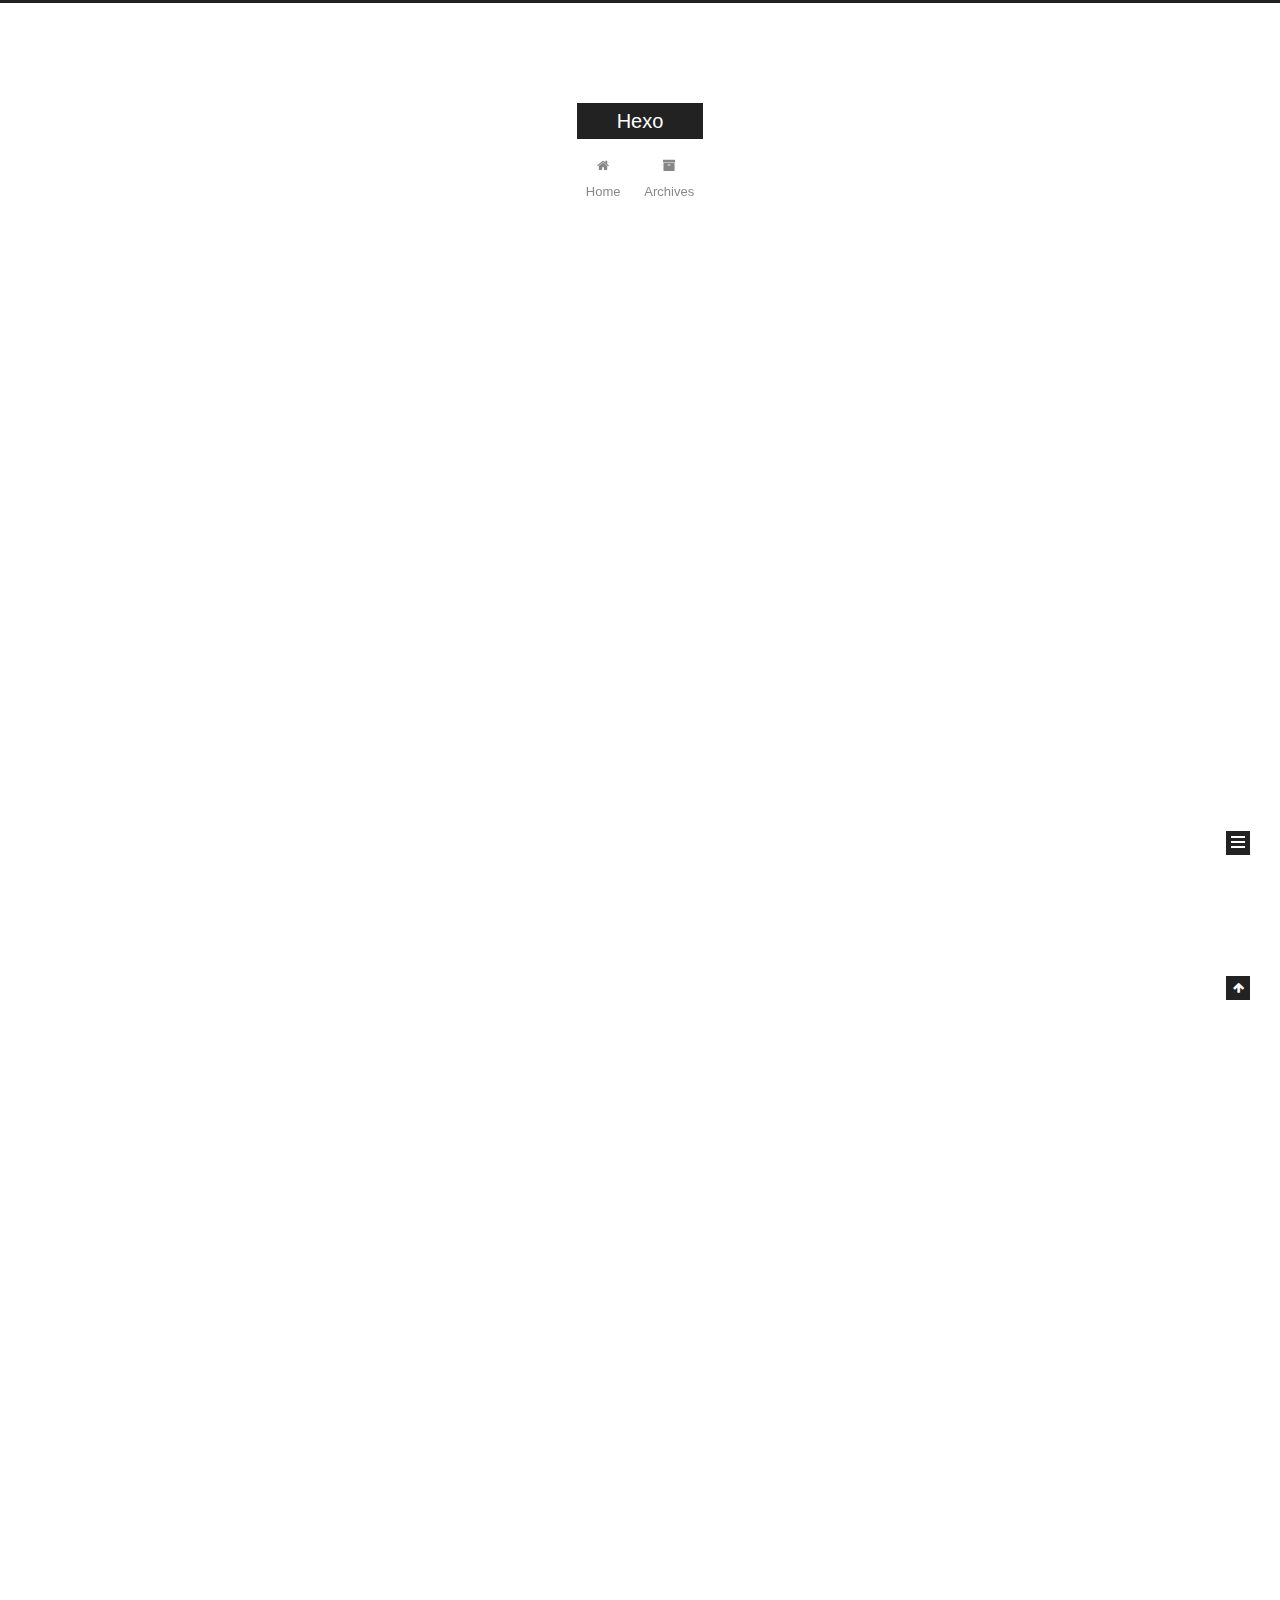
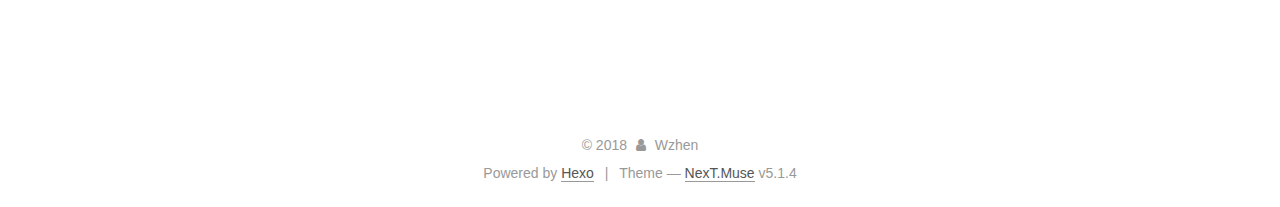
==== index.html @ 4dbbf67f "Site updated: 2018-12-23 19:27:38" ====
<!DOCTYPE html>



  


<html class="theme-next muse use-motion" lang="">
<head><meta name="generator" content="Hexo 3.8.0">
  <meta charset="UTF-8">
<meta http-equiv="X-UA-Compatible" content="IE=edge">
<meta name="viewport" content="width=device-width, initial-scale=1, maximum-scale=1">
<meta name="theme-color" content="#222">









<meta http-equiv="Cache-Control" content="no-transform">
<meta http-equiv="Cache-Control" content="no-siteapp">
















  
  
  <link href="/lib/fancybox/source/jquery.fancybox.css?v=2.1.5" rel="stylesheet" type="text/css">







<link href="/lib/font-awesome/css/font-awesome.min.css?v=4.6.2" rel="stylesheet" type="text/css">

<link href="/css/main.css?v=5.1.4" rel="stylesheet" type="text/css">


  <link rel="apple-touch-icon" sizes="180x180" href="/images/apple-touch-icon-next.png?v=5.1.4">


  <link rel="icon" type="image/png" sizes="32x32" href="/images/favicon-32x32-next.png?v=5.1.4">


  <link rel="icon" type="image/png" sizes="16x16" href="/images/favicon-16x16-next.png?v=5.1.4">


  <link rel="mask-icon" href="/images/logo.svg?v=5.1.4" color="#222">





  <meta name="keywords" content="Hexo, NexT">










<meta property="og:type" content="website">
<meta property="og:title" content="Hexo">
<meta property="og:url" content="http://yoursite.com/index.html">
<meta property="og:site_name" content="Hexo">
<meta property="og:locale" content="default">
<meta name="twitter:card" content="summary">
<meta name="twitter:title" content="Hexo">



<script type="text/javascript" id="hexo.configurations">
  var NexT = window.NexT || {};
  var CONFIG = {
    root: '/',
    scheme: 'Muse',
    version: '5.1.4',
    sidebar: {"position":"left","display":"post","offset":12,"b2t":false,"scrollpercent":false,"onmobile":false},
    fancybox: true,
    tabs: true,
    motion: {"enable":true,"async":false,"transition":{"post_block":"fadeIn","post_header":"slideDownIn","post_body":"slideDownIn","coll_header":"slideLeftIn","sidebar":"slideUpIn"}},
    duoshuo: {
      userId: '0',
      author: 'Author'
    },
    algolia: {
      applicationID: '',
      apiKey: '',
      indexName: '',
      hits: {"per_page":10},
      labels: {"input_placeholder":"Search for Posts","hits_empty":"We didn't find any results for the search: ${query}","hits_stats":"${hits} results found in ${time} ms"}
    }
  };
</script>



  <link rel="canonical" href="http://yoursite.com/">





  <title>Hexo</title>
  








</head>

<body itemscope="" itemtype="http://schema.org/WebPage" lang="default">

  
  
    
  

  <div class="container sidebar-position-left 
  page-home">
    <div class="headband"></div>

    <header id="header" class="header" itemscope="" itemtype="http://schema.org/WPHeader">
      <div class="header-inner"><div class="site-brand-wrapper">
  <div class="site-meta ">
    

    <div class="custom-logo-site-title">
      <a href="/" class="brand" rel="start">
        <span class="logo-line-before"><i></i></span>
        <span class="site-title">Hexo</span>
        <span class="logo-line-after"><i></i></span>
      </a>
    </div>
      
        <p class="site-subtitle"></p>
      
  </div>

  <div class="site-nav-toggle">
    <button>
      <span class="btn-bar"></span>
      <span class="btn-bar"></span>
      <span class="btn-bar"></span>
    </button>
  </div>
</div>

<nav class="site-nav">
  

  
    <ul id="menu" class="menu">
      
        
        <li class="menu-item menu-item-home">
          <a href="/" rel="section">
            
              <i class="menu-item-icon fa fa-fw fa-home"></i> <br>
            
            Home
          </a>
        </li>
      
        
        <li class="menu-item menu-item-archives">
          <a href="/archives/" rel="section">
            
              <i class="menu-item-icon fa fa-fw fa-archive"></i> <br>
            
            Archives
          </a>
        </li>
      

      
    </ul>
  

  
</nav>



 </div>
    </header>

    <main id="main" class="main">
      <div class="main-inner">
        <div class="content-wrap">
          <div id="content" class="content">
            
  <section id="posts" class="posts-expand">
    
      

  

  
  
  

  <article class="post post-type-normal" itemscope="" itemtype="http://schema.org/Article">
  
  
  
  <div class="post-block">
    <link itemprop="mainEntityOfPage" href="http://yoursite.com/2018/12/23/zhen/">

    <span hidden itemprop="author" itemscope="" itemtype="http://schema.org/Person">
      <meta itemprop="name" content="Wzhen">
      <meta itemprop="description" content="">
      <meta itemprop="image" content="/images/avatar.gif">
    </span>

    <span hidden itemprop="publisher" itemscope="" itemtype="http://schema.org/Organization">
      <meta itemprop="name" content="Hexo">
    </span>

    
      <header class="post-header">

        
        
          <h1 class="post-title" itemprop="name headline">
                
                <a class="post-title-link" href="/2018/12/23/zhen/" itemprop="url">zhen</a></h1>
        

        <div class="post-meta">
          <span class="post-time">
            
              <span class="post-meta-item-icon">
                <i class="fa fa-calendar-o"></i>
              </span>
              
                <span class="post-meta-item-text">Posted on</span>
              
              <time title="Post created" itemprop="dateCreated datePublished" datetime="2018-12-23T17:14:59+08:00">
                2018-12-23
              </time>
            

            

            
          </span>

          

          
            
          

          
          

          

          

          

        </div>
      </header>
    

    
    
    
    <div class="post-body" itemprop="articleBody">

      
      

      
        
          
            
          
        
      
    </div>
    
    
    

    

    

    

    <footer class="post-footer">
      

      

      

      
      
        <div class="post-eof"></div>
      
    </footer>
  </div>
  
  
  
  </article>


    
      

  

  
  
  

  <article class="post post-type-normal" itemscope="" itemtype="http://schema.org/Article">
  
  
  
  <div class="post-block">
    <link itemprop="mainEntityOfPage" href="http://yoursite.com/2018/12/23/wang/">

    <span hidden itemprop="author" itemscope="" itemtype="http://schema.org/Person">
      <meta itemprop="name" content="Wzhen">
      <meta itemprop="description" content="">
      <meta itemprop="image" content="/images/avatar.gif">
    </span>

    <span hidden itemprop="publisher" itemscope="" itemtype="http://schema.org/Organization">
      <meta itemprop="name" content="Hexo">
    </span>

    
      <header class="post-header">

        
        
          <h1 class="post-title" itemprop="name headline">
                
                <a class="post-title-link" href="/2018/12/23/wang/" itemprop="url">wang</a></h1>
        

        <div class="post-meta">
          <span class="post-time">
            
              <span class="post-meta-item-icon">
                <i class="fa fa-calendar-o"></i>
              </span>
              
                <span class="post-meta-item-text">Posted on</span>
              
              <time title="Post created" itemprop="dateCreated datePublished" datetime="2018-12-23T16:39:51+08:00">
                2018-12-23
              </time>
            

            

            
          </span>

          

          
            
          

          
          

          

          

          

        </div>
      </header>
    

    
    
    
    <div class="post-body" itemprop="articleBody">

      
      

      
        
          
            
          
        
      
    </div>
    
    
    

    

    

    

    <footer class="post-footer">
      

      

      

      
      
        <div class="post-eof"></div>
      
    </footer>
  </div>
  
  
  
  </article>


    
      

  

  
  
  

  <article class="post post-type-normal" itemscope="" itemtype="http://schema.org/Article">
  
  
  
  <div class="post-block">
    <link itemprop="mainEntityOfPage" href="http://yoursite.com/2018/12/23/hello-world/">

    <span hidden itemprop="author" itemscope="" itemtype="http://schema.org/Person">
      <meta itemprop="name" content="Wzhen">
      <meta itemprop="description" content="">
      <meta itemprop="image" content="/images/avatar.gif">
    </span>

    <span hidden itemprop="publisher" itemscope="" itemtype="http://schema.org/Organization">
      <meta itemprop="name" content="Hexo">
    </span>

    
      <header class="post-header">

        
        
          <h1 class="post-title" itemprop="name headline">
                
                <a class="post-title-link" href="/2018/12/23/hello-world/" itemprop="url">Hello World</a></h1>
        

        <div class="post-meta">
          <span class="post-time">
            
              <span class="post-meta-item-icon">
                <i class="fa fa-calendar-o"></i>
              </span>
              
                <span class="post-meta-item-text">Posted on</span>
              
              <time title="Post created" itemprop="dateCreated datePublished" datetime="2018-12-23T16:06:41+08:00">
                2018-12-23
              </time>
            

            

            
          </span>

          

          
            
          

          
          

          

          

          

        </div>
      </header>
    

    
    
    
    <div class="post-body" itemprop="articleBody">

      
      

      
        
          
            <p>Welcome to <a href="https://hexo.io/" target="_blank" rel="noopener">Hexo</a>! This is your very first post. Check <a href="https://hexo.io/docs/" target="_blank" rel="noopener">documentation</a> for more info. If you get any problems when using Hexo, you can find the answer in <a href="https://hexo.io/docs/troubleshooting.html" target="_blank" rel="noopener">troubleshooting</a> or you can ask me on <a href="https://github.com/hexojs/hexo/issues" target="_blank" rel="noopener">GitHub</a>.</p>
<h2 id="Quick-Start"><a href="#Quick-Start" class="headerlink" title="Quick Start"></a>Quick Start</h2><h3 id="Create-a-new-post"><a href="#Create-a-new-post" class="headerlink" title="Create a new post"></a>Create a new post</h3><figure class="highlight bash"><table><tr><td class="gutter"><pre><span class="line">1</span><br></pre></td><td class="code"><pre><span class="line">$ hexo new <span class="string">"My New Post"</span></span><br></pre></td></tr></table></figure>
<p>More info: <a href="https://hexo.io/docs/writing.html" target="_blank" rel="noopener">Writing</a></p>
<h3 id="Run-server"><a href="#Run-server" class="headerlink" title="Run server"></a>Run server</h3><figure class="highlight bash"><table><tr><td class="gutter"><pre><span class="line">1</span><br></pre></td><td class="code"><pre><span class="line">$ hexo server</span><br></pre></td></tr></table></figure>
<p>More info: <a href="https://hexo.io/docs/server.html" target="_blank" rel="noopener">Server</a></p>
<h3 id="Generate-static-files"><a href="#Generate-static-files" class="headerlink" title="Generate static files"></a>Generate static files</h3><figure class="highlight bash"><table><tr><td class="gutter"><pre><span class="line">1</span><br></pre></td><td class="code"><pre><span class="line">$ hexo generate</span><br></pre></td></tr></table></figure>
<p>More info: <a href="https://hexo.io/docs/generating.html" target="_blank" rel="noopener">Generating</a></p>
<h3 id="Deploy-to-remote-sites"><a href="#Deploy-to-remote-sites" class="headerlink" title="Deploy to remote sites"></a>Deploy to remote sites</h3><figure class="highlight bash"><table><tr><td class="gutter"><pre><span class="line">1</span><br></pre></td><td class="code"><pre><span class="line">$ hexo deploy</span><br></pre></td></tr></table></figure>
<p>More info: <a href="https://hexo.io/docs/deployment.html" target="_blank" rel="noopener">Deployment</a></p>

          
        
      
    </div>
    
    
    

    

    

    

    <footer class="post-footer">
      

      

      

      
      
        <div class="post-eof"></div>
      
    </footer>
  </div>
  
  
  
  </article>


    
  </section>

  


          </div>
          


          

        </div>
        
          
  
  <div class="sidebar-toggle">
    <div class="sidebar-toggle-line-wrap">
      <span class="sidebar-toggle-line sidebar-toggle-line-first"></span>
      <span class="sidebar-toggle-line sidebar-toggle-line-middle"></span>
      <span class="sidebar-toggle-line sidebar-toggle-line-last"></span>
    </div>
  </div>

  <aside id="sidebar" class="sidebar">
    
    <div class="sidebar-inner">

      

      

      <section class="site-overview-wrap sidebar-panel sidebar-panel-active">
        <div class="site-overview">
          <div class="site-author motion-element" itemprop="author" itemscope="" itemtype="http://schema.org/Person">
            
              <p class="site-author-name" itemprop="name">Wzhen</p>
              <p class="site-description motion-element" itemprop="description"></p>
          </div>

          <nav class="site-state motion-element">

            
              <div class="site-state-item site-state-posts">
              
                <a href="/archives/">
              
                  <span class="site-state-item-count">3</span>
                  <span class="site-state-item-name">posts</span>
                </a>
              </div>
            

            

            

          </nav>

          

          

          
          

          
          

          

        </div>
      </section>

      

      

    </div>
  </aside>


        
      </div>
    </main>

    <footer id="footer" class="footer">
      <div class="footer-inner">
        <div class="copyright">&copy; <span itemprop="copyrightYear">2018</span>
  <span class="with-love">
    <i class="fa fa-user"></i>
  </span>
  <span class="author" itemprop="copyrightHolder">Wzhen</span>

  
</div>


  <div class="powered-by">Powered by <a class="theme-link" target="_blank" href="https://hexo.io">Hexo</a></div>



  <span class="post-meta-divider">|</span>



  <div class="theme-info">Theme &mdash; <a class="theme-link" target="_blank" href="https://github.com/iissnan/hexo-theme-next">NexT.Muse</a> v5.1.4</div>




        







        
      </div>
    </footer>

    
      <div class="back-to-top">
        <i class="fa fa-arrow-up"></i>
        
      </div>
    

    

  </div>

  

<script type="text/javascript">
  if (Object.prototype.toString.call(window.Promise) !== '[object Function]') {
    window.Promise = null;
  }
</script>









  












  
  
    <script type="text/javascript" src="/lib/jquery/index.js?v=2.1.3"></script>
  

  
  
    <script type="text/javascript" src="/lib/fastclick/lib/fastclick.min.js?v=1.0.6"></script>
  

  
  
    <script type="text/javascript" src="/lib/jquery_lazyload/jquery.lazyload.js?v=1.9.7"></script>
  

  
  
    <script type="text/javascript" src="/lib/velocity/velocity.min.js?v=1.2.1"></script>
  

  
  
    <script type="text/javascript" src="/lib/velocity/velocity.ui.min.js?v=1.2.1"></script>
  

  
  
    <script type="text/javascript" src="/lib/fancybox/source/jquery.fancybox.pack.js?v=2.1.5"></script>
  


  


  <script type="text/javascript" src="/js/src/utils.js?v=5.1.4"></script>

  <script type="text/javascript" src="/js/src/motion.js?v=5.1.4"></script>



  
  

  

  


  <script type="text/javascript" src="/js/src/bootstrap.js?v=5.1.4"></script>



  


  




	





  





  












  





  

  

  

  
  

  

  

  

</body>
</html>
---- css/main.css ----
/* normalize.css v3.0.2 | MIT License | git.io/normalize */
html {
  font-family: sans-serif; /* 1 */
  -ms-text-size-adjust: 100%; /* 2 */
  -webkit-text-size-adjust: 100%; /* 2 */
}
body {
  margin: 0;
}
article,
aside,
details,
figcaption,
figure,
footer,
header,
hgroup,
main,
menu,
nav,
section,
summary {
  display: block;
}
audio,
canvas,
progress,
video {
  display: inline-block; /* 1 */
  vertical-align: baseline; /* 2 */
}
audio:not([controls]) {
  display: none;
  height: 0;
}
[hidden],
template {
  display: none;
}
a {
  background-color: transparent;
}
a:active,
a:hover {
  outline: 0;
}
abbr[title] {
  border-bottom: 1px dotted;
}
b,
strong {
  font-weight: bold;
}
dfn {
  font-style: italic;
}
h1 {
  font-size: 2em;
  margin: 0.67em 0;
}
mark {
  background: #ff0;
  color: #000;
}
small {
  font-size: 80%;
}
sub,
sup {
  font-size: 75%;
  line-height: 0;
  position: relative;
  vertical-align: baseline;
}
sup {
  top: -0.5em;
}
sub {
  bottom: -0.25em;
}
img {
  border: 0;
}
svg:not(:root) {
  overflow: hidden;
}
figure {
  margin: 1em 40px;
}
hr {
  -moz-box-sizing: content-box;
  box-sizing: content-box;
  height: 0;
}
pre {
  overflow: auto;
}
code,
kbd,
pre,
samp {
  font-family: monospace, monospace;
  font-size: 1em;
}
button,
input,
optgroup,
select,
textarea {
  color: inherit; /* 1 */
  font: inherit; /* 2 */
  margin: 0; /* 3 */
}
button {
  overflow: visible;
}
button,
select {
  text-transform: none;
}
button,
html input[type="button"],
input[type="reset"],
input[type="submit"] {
  -webkit-appearance: button; /* 2 */
  cursor: pointer; /* 3 */
}
button[disabled],
html input[disabled] {
  cursor: default;
}
button::-moz-focus-inner,
input::-moz-focus-inner {
  border: 0;
  padding: 0;
}
input {
  line-height: normal;
}
input[type="checkbox"],
input[type="radio"] {
  box-sizing: border-box; /* 1 */
  padding: 0; /* 2 */
}
input[type="number"]::-webkit-inner-spin-button,
input[type="number"]::-webkit-outer-spin-button {
  height: auto;
}
input[type="search"] {
  -webkit-appearance: textfield; /* 1 */
  -moz-box-sizing: content-box;
  -webkit-box-sizing: content-box; /* 2 */
  box-sizing: content-box;
}
input[type="search"]::-webkit-search-cancel-button,
input[type="search"]::-webkit-search-decoration {
  -webkit-appearance: none;
}
fieldset {
  border: 1px solid #c0c0c0;
  margin: 0 2px;
  padding: 0.35em 0.625em 0.75em;
}
legend {
  border: 0; /* 1 */
  padding: 0; /* 2 */
}
textarea {
  overflow: auto;
}
optgroup {
  font-weight: bold;
}
table {
  border-collapse: collapse;
  border-spacing: 0;
}
td,
th {
  padding: 0;
}
::selection {
  background: #262a30;
  color: #fff;
}
body {
  position: relative;
  font-family: 'Lato', "PingFang SC", "Microsoft YaHei", sans-serif;
  font-size: 14px;
  line-height: 2;
  color: #555;
  background: #fff;
}
@media (max-width: 767px) {
  body {
    padding-right: 0 !important;
  }
}
@media (min-width: 768px) and (max-width: 991px) {
  body {
    padding-right: 0 !important;
  }
}
@media (min-width: 1600px) {
  body {
    font-size: 16px;
  }
}
h1,
h2,
h3,
h4,
h5,
h6 {
  margin: 0;
  padding: 0;
  font-weight: bold;
  line-height: 1.5;
  font-family: 'Lato', "PingFang SC", "Microsoft YaHei", sans-serif;
}
h2,
h3,
h4,
h5,
h6 {
  margin: 20px 0 15px;
}
h1 {
  font-size: 22px;
}
@media (max-width: 767px) {
  h1 {
    font-size: 18px;
  }
}
h2 {
  font-size: 20px;
}
@media (max-width: 767px) {
  h2 {
    font-size: 16px;
  }
}
h3 {
  font-size: 18px;
}
@media (max-width: 767px) {
  h3 {
    font-size: 14px;
  }
}
h4 {
  font-size: 16px;
}
@media (max-width: 767px) {
  h4 {
    font-size: 12px;
  }
}
h5 {
  font-size: 14px;
}
@media (max-width: 767px) {
  h5 {
    font-size: 10px;
  }
}
h6 {
  font-size: 12px;
}
@media (max-width: 767px) {
  h6 {
    font-size: 8px;
  }
}
p {
  margin: 0 0 20px 0;
}
a {
  color: #555;
  text-decoration: none;
  outline: none;
  border-bottom: 1px solid #999;
  word-wrap: break-word;
}
a:hover {
  color: #222;
  border-bottom-color: #222;
}
blockquote {
  margin: 0;
  padding: 0;
}
img {
  display: block;
  margin: auto;
  max-width: 100%;
  height: auto;
}
hr {
  margin: 40px 0;
  height: 3px;
  border: none;
  background-color: #ddd;
  background-image: repeating-linear-gradient(-45deg, #fff, #fff 4px, transparent 4px, transparent 8px);
}
blockquote {
  padding: 0 15px;
  color: #666;
  border-left: 4px solid #ddd;
}
blockquote cite::before {
  content: "-";
  padding: 0 5px;
}
dt {
  font-weight: 700;
}
dd {
  margin: 0;
  padding: 0;
}
kbd {
  border: 1px solid #ccc;
  border-radius: 0.2em;
  box-shadow: 0.1em 0.1em 0.2em rgba(0,0,0,0.1);
  background-color: #f9f9f9;
  font-family: inherit;
  background-image: -webkit-linear-gradient(top, #eee, #fff, #eee);
  padding: 0.1em 0.3em;
  white-space: nowrap;
}
.text-left {
  text-align: left;
}
.text-center {
  text-align: center;
}
.text-right {
  text-align: right;
}
.text-justify {
  text-align: justify;
}
.text-nowrap {
  white-space: nowrap;
}
.text-lowercase {
  text-transform: lowercase;
}
.text-uppercase {
  text-transform: uppercase;
}
.text-capitalize {
  text-transform: capitalize;
}
.center-block {
  display: block;
  margin-left: auto;
  margin-right: auto;
}
.clearfix:before,
.clearfix:after {
  content: " ";
  display: table;
}
.clearfix:after {
  clear: both;
}
.pullquote {
  width: 45%;
}
.pullquote.left {
  float: left;
  margin-left: 5px;
  margin-right: 10px;
}
.pullquote.right {
  float: right;
  margin-left: 10px;
  margin-right: 5px;
}
.affix.affix.affix {
  position: fixed;
}
.translation {
  margin-top: -20px;
  font-size: 14px;
  color: #999;
}
.scrollbar-measure {
  width: 100px;
  height: 100px;
  overflow: scroll;
  position: absolute;
  top: -9999px;
}
.use-motion .motion-element {
  opacity: 0;
}
table {
  margin: 20px 0;
  width: 100%;
  border-collapse: collapse;
  border-spacing: 0;
  border: 1px solid #ddd;
  font-size: 14px;
  table-layout: fixed;
  word-wrap: break-all;
}
table>tbody>tr:nth-of-type(odd) {
  background-color: #f9f9f9;
}
table>tbody>tr:hover {
  background-color: #f5f5f5;
}
caption,
th,
td {
  padding: 8px;
  text-align: left;
  vertical-align: middle;
  font-weight: normal;
}
th,
td {
  border-bottom: 3px solid #ddd;
  border-right: 1px solid #eee;
}
th {
  padding-bottom: 10px;
  font-weight: 700;
}
td {
  border-bottom-width: 1px;
}
html,
body {
  height: 100%;
}
.container {
  position: relative;
  min-height: 100%;
}
.header-inner {
  margin: 0 auto;
  padding: 100px 0 70px;
  width: 700px;
}
@media (min-width: 1600px) {
  .container .header-inner {
    width: 900px;
  }
}
.main {
  padding-bottom: 150px;
}
.main-inner {
  margin: 0 auto;
  width: 700px;
}
@media (min-width: 1600px) {
  .container .main-inner {
    width: 900px;
  }
}
.footer {
  position: absolute;
  left: 0;
  bottom: 0;
  width: 100%;
  min-height: 50px;
}
.footer-inner {
  box-sizing: border-box;
  margin: 20px auto;
  width: 700px;
}
@media (min-width: 1600px) {
  .container .footer-inner {
    width: 900px;
  }
}
pre,
.highlight {
  overflow: auto;
  margin: 20px 0;
  padding: 0;
  font-size: 13px;
  color: #4d4d4c;
  background: #f7f7f7;
  line-height: 1.6;
}
pre,
code {
  font-family: consolas, Menlo, "PingFang SC", "Microsoft YaHei", monospace;
}
code {
  padding: 2px 4px;
  word-wrap: break-word;
  color: #555;
  background: #eee;
  border-radius: 3px;
  font-size: 13px;
}
pre {
  padding: 10px;
}
pre code {
  padding: 0;
  color: #4d4d4c;
  background: none;
  text-shadow: none;
}
.highlight {
  border-radius: 1px;
}
.highlight pre {
  border: none;
  margin: 0;
  padding: 10px 0;
}
.highlight table {
  margin: 0;
  width: auto;
  border: none;
}
.highlight td {
  border: none;
  padding: 0;
}
.highlight figcaption {
  font-size: 1em;
  color: #4d4d4c;
  line-height: 1em;
  margin-bottom: 1em;
}
.highlight figcaption:before,
.highlight figcaption:after {
  content: " ";
  display: table;
}
.highlight figcaption:after {
  clear: both;
}
.highlight figcaption a {
  float: right;
  color: #4d4d4c;
}
.highlight figcaption a:hover {
  border-bottom-color: #4d4d4c;
}
.highlight .gutter pre {
  padding-left: 10px;
  padding-right: 10px;
  color: #869194;
  text-align: right;
  background-color: #eff2f3;
}
.highlight .code pre {
  width: 100%;
  padding-left: 10px;
  padding-right: 10px;
  background-color: #f7f7f7;
}
.highlight .line {
  height: 20px;
}
.gutter {
  -webkit-user-select: none;
  -moz-user-select: none;
  -ms-user-select: none;
  user-select: none;
}
.gist table {
  width: auto;
}
.gist table td {
  border: none;
}
pre .deletion {
  background: #fdd;
}
pre .addition {
  background: #dfd;
}
pre .meta {
  color: #8959a8;
}
pre .comment {
  color: #8e908c;
}
pre .variable,
pre .attribute,
pre .tag,
pre .regexp,
pre .ruby .constant,
pre .xml .tag .title,
pre .xml .pi,
pre .xml .doctype,
pre .html .doctype,
pre .css .id,
pre .css .class,
pre .css .pseudo {
  color: #c82829;
}
pre .number,
pre .preprocessor,
pre .built_in,
pre .literal,
pre .params,
pre .constant,
pre .command {
  color: #f5871f;
}
pre .ruby .class .title,
pre .css .rules .attribute,
pre .string,
pre .value,
pre .inheritance,
pre .header,
pre .ruby .symbol,
pre .xml .cdata,
pre .special,
pre .number,
pre .formula {
  color: #718c00;
}
pre .title,
pre .css .hexcolor {
  color: #3e999f;
}
pre .function,
pre .python .decorator,
pre .python .title,
pre .ruby .function .title,
pre .ruby .title .keyword,
pre .perl .sub,
pre .javascript .title,
pre .coffeescript .title {
  color: #4271ae;
}
pre .keyword,
pre .javascript .function {
  color: #8959a8;
}
.full-image.full-image.full-image.full-image {
  border: none;
  max-width: 100%;
  width: auto;
  margin: 20px auto 25px;
}
@media (min-width: 992px) {
  .full-image.full-image.full-image.full-image {
    max-width: none;
    width: 110%;
    margin: 25px -5%;
  }
}
.blockquote-center,
.page-home .post-type-quote blockquote,
.page-post-detail .post-type-quote blockquote {
  position: relative;
  margin: 40px 0;
  padding: 0;
  border-left: none;
  text-align: center;
}
.blockquote-center::before,
.page-home .post-type-quote blockquote::before,
.page-post-detail .post-type-quote blockquote::before,
.blockquote-center::after,
.page-home .post-type-quote blockquote::after,
.page-post-detail .post-type-quote blockquote::after {
  position: absolute;
  content: ' ';
  display: block;
  width: 100%;
  height: 24px;
  opacity: 0.2;
  background-repeat: no-repeat;
  background-position: 0 -6px;
  background-size: 22px 22px;
}
.blockquote-center::before,
.page-home .post-type-quote blockquote::before,
.page-post-detail .post-type-quote blockquote::before {
  top: -20px;
  background-image: url("../images/quote-l.svg");
  border-top: 1px solid #ccc;
}
.blockquote-center::after,
.page-home .post-type-quote blockquote::after,
.page-post-detail .post-type-quote blockquote::after {
  bottom: -20px;
  background-image: url("../images/quote-r.svg");
  border-bottom: 1px solid #ccc;
  background-position: 100% 8px;
}
.blockquote-center p,
.page-home .post-type-quote blockquote p,
.page-post-detail .post-type-quote blockquote p,
.blockquote-center div,
.page-home .post-type-quote blockquote div,
.page-post-detail .post-type-quote blockquote div {
  text-align: center;
}
.post .post-body .group-picture img {
  box-sizing: border-box;
  padding: 0 3px;
  border: none;
}
.post .group-picture-row {
  overflow: hidden;
  margin-top: 6px;
}
.post .group-picture-row:first-child {
  margin-top: 0;
}
.post .group-picture-column {
  float: left;
}
.page-post-detail .post-body .group-picture-column {
  float: none;
  margin-top: 10px;
  width: auto !important;
}
.page-post-detail .post-body .group-picture-column img {
  margin: 0 auto;
}
.page-archive .group-picture-container {
  overflow: hidden;
}
.page-archive .group-picture-row {
  float: left;
}
.page-archive .group-picture-row:first-child {
  margin-top: 6px;
}
.page-archive .group-picture-column {
  max-width: 150px;
  max-height: 150px;
}
.post-body .note {
  position: relative;
  padding: 15px;
  margin-bottom: 20px;
  border: 1px solid #eee;
  border-left-width: 5px;
  border-radius: 3px;
}
.post-body .note h2,
.post-body .note h3,
.post-body .note h4,
.post-body .note h5,
.post-body .note h6 {
  margin-top: 0;
  margin-bottom: 0;
  border-bottom: initial;
  padding-top: 0 !important;
}
.post-body .note p:first-child,
.post-body .note ul:first-child,
.post-body .note ol:first-child,
.post-body .note table:first-child,
.post-body .note pre:first-child,
.post-body .note blockquote:first-child {
  margin-top: 0;
}
.post-body .note p:last-child,
.post-body .note ul:last-child,
.post-body .note ol:last-child,
.post-body .note table:last-child,
.post-body .note pre:last-child,
.post-body .note blockquote:last-child {
  margin-bottom: 0;
}
.post-body .note.default {
  border-left-color: #777;
}
.post-body .note.default h2,
.post-body .note.default h3,
.post-body .note.default h4,
.post-body .note.default h5,
.post-body .note.default h6 {
  color: #777;
}
.post-body .note.primary {
  border-left-color: #6f42c1;
}
.post-body .note.primary h2,
.post-body .note.primary h3,
.post-body .note.primary h4,
.post-body .note.primary h5,
.post-body .note.primary h6 {
  color: #6f42c1;
}
.post-body .note.info {
  border-left-color: #428bca;
}
.post-body .note.info h2,
.post-body .note.info h3,
.post-body .note.info h4,
.post-body .note.info h5,
.post-body .note.info h6 {
  color: #428bca;
}
.post-body .note.success {
  border-left-color: #5cb85c;
}
.post-body .note.success h2,
.post-body .note.success h3,
.post-body .note.success h4,
.post-body .note.success h5,
.post-body .note.success h6 {
  color: #5cb85c;
}
.post-body .note.warning {
  border-left-color: #f0ad4e;
}
.post-body .note.warning h2,
.post-body .note.warning h3,
.post-body .note.warning h4,
.post-body .note.warning h5,
.post-body .note.warning h6 {
  color: #f0ad4e;
}
.post-body .note.danger {
  border-left-color: #d9534f;
}
.post-body .note.danger h2,
.post-body .note.danger h3,
.post-body .note.danger h4,
.post-body .note.danger h5,
.post-body .note.danger h6 {
  color: #d9534f;
}
.post-body .label {
  display: inline;
  padding: 0 2px;
  white-space: nowrap;
}
.post-body .label.default {
  background-color: #f0f0f0;
}
.post-body .label.primary {
  background-color: #efe6f7;
}
.post-body .label.info {
  background-color: #e5f2f8;
}
.post-body .label.success {
  background-color: #e7f4e9;
}
.post-body .label.warning {
  background-color: #fcf6e1;
}
.post-body .label.danger {
  background-color: #fae8eb;
}
.post-body .tabs {
  position: relative;
  display: block;
  margin-bottom: 20px;
  padding-top: 10px;
}
.post-body .tabs ul.nav-tabs {
  margin: 0;
  padding: 0;
  display: flex;
  margin-bottom: -1px;
}
@media (max-width: 413px) {
  .post-body .tabs ul.nav-tabs {
    display: block;
    margin-bottom: 5px;
  }
}
.post-body .tabs ul.nav-tabs li.tab {
  list-style-type: none !important;
  margin: 0 0.25em 0 0;
  border-top: 3px solid transparent;
  border-left: 1px solid transparent;
  border-right: 1px solid transparent;
}
@media (max-width: 413px) {
  .post-body .tabs ul.nav-tabs li.tab {
    margin: initial;
    border-top: 1px solid transparent;
    border-left: 3px solid transparent;
    border-right: 1px solid transparent;
    border-bottom: 1px solid transparent;
  }
}
.post-body .tabs ul.nav-tabs li.tab a {
  outline: 0;
  border-bottom: initial;
  display: block;
  line-height: 1.8em;
  padding: 0.25em 0.75em;
  transition-duration: 0.2s;
  transition-timing-function: ease-out;
  transition-delay: 0s;
}
.post-body .tabs ul.nav-tabs li.tab a i {
  width: 1.285714285714286em;
}
.post-body .tabs ul.nav-tabs li.tab.active {
  border-top: 3px solid #fc6423;
  border-left: 1px solid #ddd;
  border-right: 1px solid #ddd;
  background-color: #fff;
}
@media (max-width: 413px) {
  .post-body .tabs ul.nav-tabs li.tab.active {
    border-top: 1px solid #ddd;
    border-left: 3px solid #fc6423;
    border-right: 1px solid #ddd;
    border-bottom: 1px solid #ddd;
  }
}
.post-body .tabs ul.nav-tabs li.tab.active a {
  cursor: default;
  color: #555;
}
.post-body .tabs .tab-content {
  background-color: #fff;
}
.post-body .tabs .tab-content .tab-pane {
  border: 1px solid #ddd;
  padding: 20px 20px 0 20px;
}
.post-body .tabs .tab-content .tab-pane:not(.active) {
  display: none !important;
}
.post-body .tabs .tab-content .tab-pane.active {
  display: block !important;
}
.btn {
  display: inline-block;
  padding: 0 20px;
  font-size: 14px;
  color: #fff;
  background: #222;
  border: 2px solid #222;
  text-decoration: none;
  border-radius: 0;
  transition-property: background-color;
  transition-duration: 0.2s;
  transition-timing-function: ease-in-out;
  transition-delay: 0s;
  line-height: 2;
}
.btn:hover {
  border-color: #222;
  color: #222;
  background: #fff;
}
.btn +.btn {
  margin: 0 0 8px 8px;
}
.btn .fa-fw {
  width: 1.285714285714286em;
  text-align: left;
}
.btn-bar {
  display: block;
  width: 22px;
  height: 2px;
  background: #555;
  border-radius: 1px;
}
.btn-bar+.btn-bar {
  margin-top: 4px;
}
.pagination {
  margin: 120px 0 40px;
  text-align: center;
  border-top: 1px solid #eee;
}
.page-number-basic,
.pagination .prev,
.pagination .next,
.pagination .page-number,
.pagination .space {
  display: inline-block;
  position: relative;
  top: -1px;
  margin: 0 10px;
  padding: 0 11px;
}
@media (max-width: 767px) {
  .page-number-basic,
  .pagination .prev,
  .pagination .next,
  .pagination .page-number,
  .pagination .space {
    margin: 0 5px;
  }
}
.pagination .prev,
.pagination .next,
.pagination .page-number {
  border-bottom: 0;
  border-top: 1px solid #eee;
  transition-property: border-color;
  transition-duration: 0.2s;
  transition-timing-function: ease-in-out;
  transition-delay: 0s;
}
.pagination .prev:hover,
.pagination .next:hover,
.pagination .page-number:hover {
  border-top-color: #222;
}
.pagination .space {
  padding: 0;
  margin: 0;
}
.pagination .prev {
  margin-left: 0;
}
.pagination .next {
  margin-right: 0;
}
.pagination .page-number.current {
  color: #fff;
  background: #ccc;
  border-top-color: #ccc;
}
@media (max-width: 767px) {
  .pagination {
    border-top: none;
  }
  .pagination .prev,
  .pagination .next,
  .pagination .page-number {
    margin-bottom: 10px;
    border-top: 0;
    border-bottom: 1px solid #eee;
    padding: 0 10px;
  }
  .pagination .prev:hover,
  .pagination .next:hover,
  .pagination .page-number:hover {
    border-bottom-color: #222;
  }
}
.comments {
  margin: 60px 20px 0;
}
.tag-cloud {
  text-align: center;
}
.tag-cloud a {
  display: inline-block;
  margin: 10px;
}
.back-to-top {
  box-sizing: border-box;
  position: fixed;
  bottom: -100px;
  right: 30px;
  z-index: 1050;
  padding: 0 6px;
  width: 24px;
  background: #222;
  font-size: 12px;
  opacity: 1;
  color: #fff;
  cursor: pointer;
  text-align: center;
  -webkit-transform: translateZ(0);
  transition-property: bottom;
  transition-duration: 0.2s;
  transition-timing-function: ease-in-out;
  transition-delay: 0s;
}
@media (min-width: 768px) and (max-width: 991px) {
  .back-to-top {
    display: none !important;
  }
}
@media (max-width: 767px) {
  .back-to-top {
    display: none !important;
  }
}
.back-to-top.back-to-top-on {
  bottom: 19px;
}
.header {
  background: transparent;
}
.header-inner {
  position: relative;
}
.headband {
  height: 3px;
  background: #222;
}
.site-meta {
  margin: 0;
  text-align: center;
}
@media (max-width: 767px) {
  .site-meta {
    text-align: center;
  }
}
.brand {
  position: relative;
  display: inline-block;
  padding: 0 40px;
  color: #fff;
  background: #222;
  border-bottom: none;
}
.brand:hover {
  color: #fff;
}
.logo {
  display: inline-block;
  margin-right: 5px;
  line-height: 36px;
  vertical-align: top;
}
.site-title {
  display: inline-block;
  vertical-align: top;
  line-height: 36px;
  font-size: 20px;
  font-weight: normal;
  font-family: 'Lato', "PingFang SC", "Microsoft YaHei", sans-serif;
}
.site-subtitle {
  margin-top: 10px;
  font-size: 13px;
  color: #999;
}
.use-motion .brand {
  opacity: 0;
}
.use-motion .logo,
.use-motion .site-title,
.use-motion .site-subtitle {
  opacity: 0;
  position: relative;
  top: -10px;
}
.site-nav-toggle {
  display: none;
  position: absolute;
  top: 10px;
  left: 10px;
}
@media (max-width: 767px) {
  .site-nav-toggle {
    display: block;
  }
}
.site-nav-toggle button {
  margin-top: 2px;
  padding: 9px 10px;
  background: transparent;
  border: none;
}
@media (max-width: 767px) {
  .site-nav {
    display: none;
    margin: 0 -10px;
    padding: 0 10px;
    clear: both;
    border-top: 1px solid #ddd;
  }
}
@media (min-width: 768px) and (max-width: 991px) {
  .site-nav {
    display: block !important;
  }
}
@media (min-width: 992px) {
  .site-nav {
    display: block !important;
  }
}
.menu {
  margin-top: 20px;
  padding-left: 0;
  text-align: center;
}
.menu .menu-item {
  display: inline-block;
  margin: 0 10px;
  list-style: none;
}
@media screen and (max-width: 767px) {
  .menu .menu-item {
    margin-top: 10px;
  }
}
.menu .menu-item a {
  display: block;
  font-size: 13px;
  line-height: inherit;
  border-bottom: 1px solid transparent;
  transition-property: border-color;
  transition-duration: 0.2s;
  transition-timing-function: ease-in-out;
  transition-delay: 0s;
}
.menu .menu-item a:hover {
  border-bottom-color: #222;
}
.menu .menu-item .fa {
  margin-right: 5px;
}
.use-motion .menu-item {
  opacity: 0;
}
.post-body {
  font-family: 'Lato', "PingFang SC", "Microsoft YaHei", sans-serif;
}
@media (max-width: 767px) {
  .post-body {
    word-break: break-word;
  }
}
.post-body .fancybox img {
  display: block !important;
  margin: 0 auto;
  cursor: pointer;
  cursor: zoom-in;
  cursor: -webkit-zoom-in;
}
.post-body .image-caption,
.post-body .figure .caption {
  margin: -20px auto 15px;
  text-align: center;
  font-size: 14px;
  color: #999;
  font-weight: bold;
  line-height: 1;
}
.post-sticky-flag {
  display: inline-block;
  font-size: 16px;
  -ms-transform: rotate(30deg);
  -webkit-transform: rotate(30deg);
  -moz-transform: rotate(30deg);
  -ms-transform: rotate(30deg);
  -o-transform: rotate(30deg);
  transform: rotate(30deg);
}
.use-motion .post-block,
.use-motion .pagination,
.use-motion .comments {
  opacity: 0;
}
.use-motion .post-header {
  opacity: 0;
}
.use-motion .post-body {
  opacity: 0;
}
.use-motion .collection-title {
  opacity: 0;
}
.posts-expand {
  padding-top: 40px;
}
@media (max-width: 767px) {
  .posts-expand {
    margin: 0 20px;
  }
  .post-body pre .gutter pre {
    padding-right: 10px;
  }
  .post-body .highlight {
    margin-left: 0px;
    margin-right: 0px;
    padding: 0;
  }
  .post-body .highlight .gutter pre {
    padding-right: 10px;
  }
}
@media (min-width: 992px) {
  .posts-expand .post-body {
    text-align: justify;
  }
}
.posts-expand .post-body h2,
.posts-expand .post-body h3,
.posts-expand .post-body h4,
.posts-expand .post-body h5,
.posts-expand .post-body h6 {
  padding-top: 10px;
}
.posts-expand .post-body h2 .header-anchor,
.posts-expand .post-body h3 .header-anchor,
.posts-expand .post-body h4 .header-anchor,
.posts-expand .post-body h5 .header-anchor,
.posts-expand .post-body h6 .header-anchor {
  float: right;
  margin-left: 10px;
  color: #ccc;
  border-bottom-style: none;
  visibility: hidden;
}
.posts-expand .post-body h2 .header-anchor:hover,
.posts-expand .post-body h3 .header-anchor:hover,
.posts-expand .post-body h4 .header-anchor:hover,
.posts-expand .post-body h5 .header-anchor:hover,
.posts-expand .post-body h6 .header-anchor:hover {
  color: inherit;
}
.posts-expand .post-body h2:hover .header-anchor,
.posts-expand .post-body h3:hover .header-anchor,
.posts-expand .post-body h4:hover .header-anchor,
.posts-expand .post-body h5:hover .header-anchor,
.posts-expand .post-body h6:hover .header-anchor {
  visibility: visible;
}
.posts-expand .post-body ul li {
  list-style: circle;
}
.posts-expand .post-body img {
  box-sizing: border-box;
  margin: auto;
  padding: 3px;
  border: 1px solid #ddd;
}
.posts-expand .post-body .fancybox img {
  margin: 0 auto 25px;
}
@media (max-width: 767px) {
  .posts-collapse {
    margin: 0 20px;
  }
  .posts-collapse .post-title,
  .posts-collapse .post-meta {
    display: block;
    width: auto;
    text-align: left;
  }
}
.posts-collapse {
  position: relative;
  z-index: 1010;
  margin-left: 55px;
}
.posts-collapse::after {
  content: " ";
  position: absolute;
  top: 20px;
  left: 0;
  margin-left: -2px;
  width: 4px;
  height: 100%;
  background: #f5f5f5;
  z-index: -1;
}
@media (max-width: 767px) {
  .posts-collapse {
    margin: 0 20px;
  }
}
.posts-collapse .collection-title {
  position: relative;
  margin: 60px 0;
}
.posts-collapse .collection-title h1,
.posts-collapse .collection-title h2 {
  margin-left: 20px;
}
.posts-collapse .collection-title small {
  color: #bbb;
  margin-left: 5px;
}
.posts-collapse .collection-title::before {
  content: " ";
  position: absolute;
  left: 0;
  top: 50%;
  margin-left: -4px;
  margin-top: -4px;
  width: 8px;
  height: 8px;
  background: #bbb;
  border-radius: 50%;
}
.posts-collapse .post {
  margin: 30px 0;
}
.posts-collapse .post-header {
  position: relative;
  transition-duration: 0.2s;
  transition-timing-function: ease-in-out;
  transition-delay: 0s;
  transition-property: border;
  border-bottom: 1px dashed #ccc;
}
.posts-collapse .post-header::before {
  content: " ";
  position: absolute;
  left: 0;
  top: 12px;
  width: 6px;
  height: 6px;
  margin-left: -4px;
  background: #bbb;
  border-radius: 50%;
  border: 1px solid #fff;
  transition-duration: 0.2s;
  transition-timing-function: ease-in-out;
  transition-delay: 0s;
  transition-property: background;
}
.posts-collapse .post-header:hover {
  border-bottom-color: #666;
}
.posts-collapse .post-header:hover::before {
  background: #222;
}
.posts-collapse .post-meta {
  position: absolute;
  font-size: 12px;
  left: 20px;
  top: 5px;
}
.posts-collapse .post-comments-count {
  display: none;
}
.posts-collapse .post-title {
  margin-left: 60px;
  font-size: 16px;
  font-weight: normal;
  line-height: inherit;
}
.posts-collapse .post-title::after {
  margin-left: 3px;
  opacity: 0.6;
}
.posts-collapse .post-title a {
  color: #666;
  border-bottom: none;
}
.page-home .post-type-quote .post-header,
.page-post-detail .post-type-quote .post-header,
.page-home .post-type-quote .post-tags,
.page-post-detail .post-type-quote .post-tags {
  display: none;
}
.posts-expand .post-title {
  text-align: center;
  word-break: break-word;
  font-weight: 400;
}
.posts-expand .post-title-link {
  display: inline-block;
  position: relative;
  color: #555;
  border-bottom: none;
  line-height: 1.2;
  vertical-align: top;
}
.posts-expand .post-title-link::before {
  content: "";
  position: absolute;
  width: 100%;
  height: 2px;
  bottom: 0;
  left: 0;
  background-color: #000;
  visibility: hidden;
  -webkit-transform: scaleX(0);
  -moz-transform: scaleX(0);
  -ms-transform: scaleX(0);
  -o-transform: scaleX(0);
  transform: scaleX(0);
  transition-duration: 0.2s;
  transition-timing-function: ease-in-out;
  transition-delay: 0s;
}
.posts-expand .post-title-link:hover::before {
  visibility: visible;
  -webkit-transform: scaleX(1);
  -moz-transform: scaleX(1);
  -ms-transform: scaleX(1);
  -o-transform: scaleX(1);
  transform: scaleX(1);
}
.posts-expand .post-title-link .fa {
  font-size: 16px;
}
.posts-expand .post-meta {
  margin: 3px 0 60px 0;
  color: #999;
  font-family: 'Lato', "PingFang SC", "Microsoft YaHei", sans-serif;
  font-size: 12px;
  text-align: center;
}
.posts-expand .post-meta .post-category-list {
  display: inline-block;
  margin: 0;
  padding: 3px;
}
.posts-expand .post-meta .post-category-list-link {
  color: #999;
}
.posts-expand .post-meta .post-description {
  font-size: 14px;
  margin-top: 2px;
}
.post-meta-divider {
  margin: 0 0.5em;
}
.post-meta-item-icon {
  margin-right: 3px;
}
@media (min-width: 768px) and (max-width: 991px) {
  .post-meta-item-icon {
    display: inline-block;
  }
}
@media (max-width: 767px) {
  .post-meta-item-icon {
    display: inline-block;
  }
}
@media (min-width: 768px) and (max-width: 991px) {
  .post-meta-item-text {
    display: none;
  }
}
@media (max-width: 767px) {
  .post-meta-item-text {
    display: none;
  }
}
@media (max-width: 767px) {
  .posts-expand .post-comments-count {
    display: none;
  }
}
.post-button {
  margin-top: 40px;
}
.posts-expand .post-tags {
  margin-top: 40px;
  text-align: center;
}
.posts-expand .post-tags a {
  display: inline-block;
  margin-right: 10px;
  font-size: 13px;
}
.post-nav {
  display: table;
  margin-top: 15px;
  width: 100%;
  border-top: 1px solid #eee;
}
.post-nav-divider {
  display: table-cell;
  width: 10%;
}
.post-nav-item {
  display: table-cell;
  padding: 10px 0 0 0;
  width: 45%;
  vertical-align: top;
}
.post-nav-item a {
  position: relative;
  display: block;
  line-height: 25px;
  font-size: 14px;
  color: #555;
  border-bottom: none;
}
.post-nav-item a:hover {
  color: #222;
  border-bottom: none;
}
.post-nav-item a:active {
  top: 2px;
}
.post-nav-item .fa {
  position: absolute;
  top: 8px;
  left: 0;
  font-size: 12px;
}
.post-nav-next a {
  padding-left: 15px;
}
.post-nav-prev {
  text-align: right;
}
.post-nav-prev a {
  padding-right: 15px;
}
.post-nav-prev .fa {
  right: 0;
  left: auto;
}
.posts-expand .post-eof {
  display: block;
  margin: 80px auto 60px;
  width: 8%;
  height: 1px;
  background: #ccc;
  text-align: center;
}
.post:last-child .post-eof.post-eof.post-eof {
  display: none;
}
.post-gallery {
  display: table;
  table-layout: fixed;
  width: 100%;
  border-collapse: separate;
}
.post-gallery-row {
  display: table-row;
}
.post-gallery .post-gallery-img {
  display: table-cell;
  text-align: center;
  vertical-align: middle;
  border: none;
}
.post-gallery .post-gallery-img img {
  max-width: 100%;
  max-height: 100%;
  border: none;
}
.fancybox-close,
.fancybox-close:hover {
  border: none;
}
.rtl.post-body p,
.rtl.post-body a,
.rtl.post-body h1,
.rtl.post-body h2,
.rtl.post-body h3,
.rtl.post-body h4,
.rtl.post-body h5,
.rtl.post-body h6,
.rtl.post-body li,
.rtl.post-body ul,
.rtl.post-body ol {
  direction: rtl;
  font-family: UKIJ Ekran;
}
.rtl.post-title {
  font-family: UKIJ Ekran;
}
.sidebar {
  position: fixed;
  right: 0;
  top: 0;
  bottom: 0;
  width: 0;
  z-index: 1040;
  box-shadow: inset 0 2px 6px #000;
  background: #222;
  -webkit-transform: translateZ(0);
}
.sidebar a {
  color: #999;
  border-bottom-color: #555;
}
.sidebar a:hover {
  color: #eee;
}
@media (min-width: 768px) and (max-width: 991px) {
  .sidebar {
    display: none !important;
  }
}
@media (max-width: 767px) {
  .sidebar {
    display: none !important;
  }
}
.sidebar-inner {
  position: relative;
  padding: 20px 10px;
  color: #999;
  text-align: center;
}
.site-overview-wrap {
  overflow: hidden;
}
.site-overview {
  overflow-y: auto;
  overflow-x: hidden;
}
.sidebar-toggle {
  position: fixed;
  right: 30px;
  bottom: 45px;
  width: 14px;
  height: 14px;
  padding: 5px;
  background: #222;
  line-height: 0;
  z-index: 1050;
  cursor: pointer;
  -webkit-transform: translateZ(0);
}
@media (min-width: 768px) and (max-width: 991px) {
  .sidebar-toggle {
    display: none !important;
  }
}
@media (max-width: 767px) {
  .sidebar-toggle {
    display: none !important;
  }
}
.sidebar-toggle-line {
  position: relative;
  display: inline-block;
  vertical-align: top;
  height: 2px;
  width: 100%;
  background: #fff;
  margin-top: 3px;
}
.sidebar-toggle-line:first-child {
  margin-top: 0;
}
.site-author-image {
  display: block;
  margin: 0 auto;
  padding: 2px;
  max-width: 96px;
  height: auto;
  border: 2px solid #333;
}
.site-author-name {
  margin: 5px 0 0;
  text-align: center;
  color: #f5f5f5;
  font-weight: normal;
}
.site-description {
  margin-top: 5px;
  text-align: center;
  font-size: 14px;
  color: #999;
}
.site-state {
  overflow: hidden;
  line-height: 1.4;
  white-space: nowrap;
  text-align: center;
}
.site-state-item {
  display: inline-block;
  padding: 0 15px;
  border-left: 1px solid #333;
}
.site-state-item:first-child {
  border-left: none;
}
.site-state-item a {
  border-bottom: none;
}
.site-state-item-count {
  display: block;
  text-align: center;
  color: inherit;
  font-weight: 600;
  font-size: 18px;
}
.site-state-item-name {
  font-size: 13px;
  color: inherit;
}
.feed-link {
  margin-top: 20px;
}
.feed-link a {
  display: inline-block;
  padding: 0 15px;
  color: #fc6423;
  border: 1px solid #fc6423;
  border-radius: 4px;
}
.feed-link a i {
  color: #fc6423;
  font-size: 14px;
}
.feed-link a:hover {
  color: #fff;
  background: #fc6423;
}
.feed-link a:hover i {
  color: #fff;
}
.links-of-author {
  margin-top: 20px;
}
.links-of-author a {
  display: inline-block;
  vertical-align: middle;
  margin-right: 10px;
  margin-bottom: 10px;
  border-bottom-color: #555;
  font-size: 13px;
}
.links-of-author a:before {
  display: inline-block;
  vertical-align: middle;
  margin-right: 3px;
  content: " ";
  width: 4px;
  height: 4px;
  border-radius: 50%;
  background: #2f37ff;
}
.links-of-blogroll {
  font-size: 13px;
}
.links-of-blogroll-title {
  margin-top: 20px;
  font-size: 14px;
  font-weight: 600;
}
.links-of-blogroll-list {
  margin: 0;
  padding: 0;
  list-style: none;
}
.links-of-blogroll-item {
  padding: 2px 10px;
}
.links-of-blogroll-item a {
  max-width: 280px;
  box-sizing: border-box;
  display: inline-block;
  overflow: hidden;
  white-space: nowrap;
  text-overflow: ellipsis;
}
.sidebar-nav {
  margin: 0 0 20px;
  padding-left: 0;
}
.sidebar-nav li {
  display: inline-block;
  cursor: pointer;
  border-bottom: 1px solid transparent;
  font-size: 14px;
  color: #555;
}
.sidebar-nav li:hover {
  color: #f5f5f5;
}
.page-post-detail .sidebar-nav-toc {
  padding: 0 5px;
}
.page-post-detail .sidebar-nav-overview {
  margin-left: 10px;
}
.sidebar-nav .sidebar-nav-active {
  color: #87daff;
  border-bottom-color: #87daff;
}
.sidebar-nav .sidebar-nav-active:hover {
  color: #87daff;
}
.sidebar-panel {
  display: none;
}
.sidebar-panel-active {
  display: block;
}
.post-toc-empty {
  font-size: 14px;
  color: #666;
}
.post-toc-wrap {
  overflow: hidden;
}
.post-toc {
  overflow: auto;
}
.post-toc ol {
  margin: 0;
  padding: 0 2px 5px 10px;
  text-align: left;
  list-style: none;
  font-size: 14px;
}
.post-toc ol > ol {
  padding-left: 0;
}
.post-toc ol a {
  transition-duration: 0.2s;
  transition-timing-function: ease-in-out;
  transition-delay: 0s;
  transition-property: all;
  color: #999;
  border-bottom-color: #555;
}
.post-toc ol a:hover {
  color: #ccc;
  border-bottom-color: #ccc;
}
.post-toc .nav-item {
  overflow: hidden;
  text-overflow: ellipsis;
  text-align: justify;
  white-space: nowrap;
  line-height: 1.8;
}
.post-toc .nav .nav-child {
  display: none;
}
.post-toc .nav .active > .nav-child {
  display: block;
}
.post-toc .nav .active-current > .nav-child {
  display: block;
}
.post-toc .nav .active-current > .nav-child > .nav-item {
  display: block;
}
.post-toc .nav .active > a {
  color: #87daff;
  border-bottom-color: #87daff;
}
.post-toc .nav .active-current > a {
  color: #87daff;
}
.post-toc .nav .active-current > a:hover {
  color: #87daff;
}
.footer {
  font-size: 14px;
  color: #999;
}
.footer img {
  border: none;
}
.footer-inner {
  text-align: center;
}
.with-love {
  display: inline-block;
  margin: 0 5px;
}
.powered-by,
.theme-info {
  display: inline-block;
}
.cc-license {
  margin-top: 10px;
  text-align: center;
}
.cc-license .cc-opacity {
  opacity: 0.7;
  border-bottom: none;
}
.cc-license .cc-opacity:hover {
  opacity: 0.9;
}
.cc-license img {
  display: inline-block;
}
.theme-next #ds-thread #ds-reset {
  color: #555;
}
.theme-next #ds-thread #ds-reset .ds-replybox {
  margin-bottom: 30px;
}
.theme-next #ds-thread #ds-reset .ds-replybox .ds-avatar,
.theme-next #ds-reset .ds-avatar img {
  box-shadow: none;
}
.theme-next #ds-thread #ds-reset .ds-textarea-wrapper {
  border-color: #c7d4e1;
  background: none;
  border-top-right-radius: 3px;
  border-top-left-radius: 3px;
}
.theme-next #ds-thread #ds-reset .ds-textarea-wrapper textarea {
  height: 60px;
}
.theme-next #ds-reset .ds-rounded-top {
  border-radius: 0;
}
.theme-next #ds-thread #ds-reset .ds-post-toolbar {
  box-sizing: border-box;
  border: 1px solid #c7d4e1;
  background: #f6f8fa;
}
.theme-next #ds-thread #ds-reset .ds-post-options {
  height: 40px;
  border: none;
  background: none;
}
.theme-next #ds-thread #ds-reset .ds-toolbar-buttons {
  top: 11px;
}
.theme-next #ds-thread #ds-reset .ds-sync {
  top: 5px;
}
.theme-next #ds-thread #ds-reset .ds-post-button {
  top: 4px;
  right: 5px;
  width: 90px;
  height: 30px;
  border: 1px solid #c5ced7;
  border-radius: 3px;
  background-image: linear-gradient(#fbfbfc, #f5f7f9);
  color: #60676d;
}
.theme-next #ds-thread #ds-reset .ds-post-button:hover {
  background-position: 0 -30px;
  color: #60676d;
}
.theme-next #ds-thread #ds-reset .ds-comments-info {
  padding: 10px 0;
}
.theme-next #ds-thread #ds-reset .ds-sort {
  display: none;
}
.theme-next #ds-thread #ds-reset li.ds-tab a.ds-current {
  border: none;
  background: #f6f8fa;
  color: #60676d;
}
.theme-next #ds-thread #ds-reset li.ds-tab a.ds-current:hover {
  background-color: #e9f0f7;
  color: #60676d;
}
.theme-next #ds-thread #ds-reset li.ds-tab a {
  border-radius: 2px;
  padding: 5px;
}
.theme-next #ds-thread #ds-reset .ds-login-buttons p {
  color: #999;
  line-height: 36px;
}
.theme-next #ds-thread #ds-reset .ds-login-buttons .ds-service-list li {
  height: 28px;
}
.theme-next #ds-thread #ds-reset .ds-service-list a {
  background: none;
  padding: 5px;
  border: 1px solid;
  border-radius: 3px;
  text-align: center;
}
.theme-next #ds-thread #ds-reset .ds-service-list a:hover {
  color: #fff;
  background: #666;
}
.theme-next #ds-thread #ds-reset .ds-service-list .ds-weibo {
  color: #fc9b00;
  border-color: #fc9b00;
}
.theme-next #ds-thread #ds-reset .ds-service-list .ds-weibo:hover {
  background: #fc9b00;
}
.theme-next #ds-thread #ds-reset .ds-service-list .ds-qq {
  color: #60a3ec;
  border-color: #60a3ec;
}
.theme-next #ds-thread #ds-reset .ds-service-list .ds-qq:hover {
  background: #60a3ec;
}
.theme-next #ds-thread #ds-reset .ds-service-list .ds-renren {
  color: #2e7ac4;
  border-color: #2e7ac4;
}
.theme-next #ds-thread #ds-reset .ds-service-list .ds-renren:hover {
  background: #2e7ac4;
}
.theme-next #ds-thread #ds-reset .ds-service-list .ds-douban {
  color: #37994c;
  border-color: #37994c;
}
.theme-next #ds-thread #ds-reset .ds-service-list .ds-douban:hover {
  background: #37994c;
}
.theme-next #ds-thread #ds-reset .ds-service-list .ds-kaixin {
  color: #fef20d;
  border-color: #fef20d;
}
.theme-next #ds-thread #ds-reset .ds-service-list .ds-kaixin:hover {
  background: #fef20d;
}
.theme-next #ds-thread #ds-reset .ds-service-list .ds-netease {
  color: #f00;
  border-color: #f00;
}
.theme-next #ds-thread #ds-reset .ds-service-list .ds-netease:hover {
  background: #f00;
}
.theme-next #ds-thread #ds-reset .ds-service-list .ds-sohu {
  color: #ffcb05;
  border-color: #ffcb05;
}
.theme-next #ds-thread #ds-reset .ds-service-list .ds-sohu:hover {
  background: #ffcb05;
}
.theme-next #ds-thread #ds-reset .ds-service-list .ds-baidu {
  color: #2831e0;
  border-color: #2831e0;
}
.theme-next #ds-thread #ds-reset .ds-service-list .ds-baidu:hover {
  background: #2831e0;
}
.theme-next #ds-thread #ds-reset .ds-service-list .ds-google {
  color: #166bec;
  border-color: #166bec;
}
.theme-next #ds-thread #ds-reset .ds-service-list .ds-google:hover {
  background: #166bec;
}
.theme-next #ds-thread #ds-reset .ds-service-list .ds-weixin {
  color: #00ce0d;
  border-color: #00ce0d;
}
.theme-next #ds-thread #ds-reset .ds-service-list .ds-weixin:hover {
  background: #00ce0d;
}
.theme-next #ds-thread #ds-reset .ds-service-list .ds-more-services {
  border: none;
}
.theme-next #ds-thread #ds-reset .ds-service-list .ds-more-services:hover {
  background: none;
}
.theme-next #ds-reset .duoshuo-ua-admin {
  display: inline-block;
  color: #f00;
}
.theme-next #ds-reset .duoshuo-ua-platform,
.theme-next #ds-reset .duoshuo-ua-browser {
  color: #ccc;
}
.theme-next #ds-reset .duoshuo-ua-platform .fa,
.theme-next #ds-reset .duoshuo-ua-browser .fa {
  display: inline-block;
  margin-right: 3px;
}
.theme-next #ds-reset .duoshuo-ua-separator {
  display: inline-block;
  margin-left: 5px;
}
.theme-next .this_ua {
  background-color: #ccc !important;
  border-radius: 4px;
  padding: 0 5px !important;
  margin: 1px 1px !important;
  border: 1px solid #bbb !important;
  color: #fff;
  display: inline-block !important;
}
.theme-next .this_ua.admin {
  background-color: #d9534f !important;
  border-color: #d9534f !important;
}
.theme-next .this_ua.platform.iOS,
.theme-next .this_ua.platform.Mac,
.theme-next .this_ua.platform.Windows {
  background-color: #39b3d7 !important;
  border-color: #46b8da !important;
}
.theme-next .this_ua.platform.Linux {
  background-color: #3a3a3a !important;
  border-color: #1f1f1f !important;
}
.theme-next .this_ua.platform.Android {
  background-color: #00c47d !important;
  border-color: #01b171 !important;
}
.theme-next .this_ua.browser.Mobile,
.theme-next .this_ua.browser.Chrome {
  background-color: #5cb85c !important;
  border-color: #4cae4c !important;
}
.theme-next .this_ua.browser.Firefox {
  background-color: #f0ad4e !important;
  border-color: #eea236 !important;
}
.theme-next .this_ua.browser.Maxthon,
.theme-next .this_ua.browser.IE {
  background-color: #428bca !important;
  border-color: #357ebd !important;
}
.theme-next .this_ua.browser.baidu,
.theme-next .this_ua.browser.UCBrowser,
.theme-next .this_ua.browser.Opera {
  background-color: #d9534f !important;
  border-color: #d43f3a !important;
}
.theme-next .this_ua.browser.Android,
.theme-next .this_ua.browser.QQBrowser {
  background-color: #78ace9 !important;
  border-color: #4cae4c !important;
}
.post-spread {
  margin-top: 20px;
  text-align: center;
}
.jiathis_style {
  display: inline-block;
}
.jiathis_style a {
  border: none;
}
.fa {
  font-family: FontAwesome !important;
}
.post-spread {
  margin-top: 20px;
  text-align: center;
}
.bdshare-slide-button-box a {
  border: none;
}
.bdsharebuttonbox {
  display: inline-block;
}
.bdsharebuttonbox a {
  border: none;
}
.local-search-pop-overlay {
  position: fixed;
  width: 100%;
  height: 100%;
  top: 0;
  left: 0;
  z-index: 2080;
  background-color: rgba(0,0,0,0.3);
}
.local-search-popup {
  display: none;
  position: fixed;
  top: 10%;
  left: 50%;
  margin-left: -350px;
  width: 700px;
  height: 80%;
  padding: 0;
  background: #fff;
  color: #333;
  z-index: 9999;
  border-radius: 5px;
}
@media (max-width: 767px) {
  .local-search-popup {
    padding: 0;
    top: 0;
    left: 0;
    margin: 0;
    width: 100%;
    height: 100%;
    border-radius: 0;
  }
}
.local-search-popup ul.search-result-list {
  padding: 0;
  margin: 0 5px;
}
.local-search-popup p.search-result {
  border-bottom: 1px dashed #ccc;
  padding: 5px 0;
}
.local-search-popup a.search-result-title {
  font-weight: bold;
  font-size: 16px;
}
.local-search-popup .search-keyword {
  border-bottom: 1px dashed #f00;
  font-weight: bold;
  color: #f00;
}
.local-search-popup .local-search-header {
  padding: 5px;
  height: 36px;
  background: #f5f5f5;
  border-top-left-radius: 5px;
  border-top-right-radius: 5px;
}
.local-search-popup #local-search-result {
  overflow: auto;
  position: relative;
  padding: 5px 25px;
  height: calc(100% - 55px);
}
.local-search-popup .local-search-input-wrapper {
  display: inline-block;
  width: calc(100% - 90px);
  height: 36px;
  line-height: 36px;
  padding: 0 5px;
}
.local-search-popup .local-search-input-wrapper input {
  padding: 8px 0;
  height: 20px;
  display: block;
  width: 100%;
  outline: none;
  border: none;
  background: transparent;
  vertical-align: middle;
}
.local-search-popup .search-icon,
.local-search-popup .popup-btn-close {
  display: inline-block;
  font-size: 18px;
  color: #999;
  height: 36px;
  width: 18px;
  padding-left: 10px;
  padding-right: 10px;
}
.local-search-popup .search-icon {
  float: left;
}
.local-search-popup .popup-btn-close {
  border-left: 1px solid #eee;
  float: right;
  cursor: pointer;
}
.local-search-popup #no-result {
  position: absolute;
  left: 50%;
  top: 50%;
  -webkit-transform: translate(-50%, -50%);
  -webkit-transform: translate(-50%, -50%);
  -moz-transform: translate(-50%, -50%);
  -ms-transform: translate(-50%, -50%);
  -o-transform: translate(-50%, -50%);
  transform: translate(-50%, -50%);
  color: #ccc;
}
.site-uv,
.site-pv,
.page-pv {
  display: inline-block;
}
.site-uv .busuanzi-value,
.site-pv .busuanzi-value,
.page-pv .busuanzi-value {
  margin: 0 5px;
}
.site-uv {
  margin-right: 10px;
}
.site-uv::after {
  content: "|";
  padding-left: 10px;
}
.page-archive .archive-page-counter {
  position: relative;
  top: 3px;
  left: 20px;
}
@media (max-width: 767px) {
  .page-archive .archive-page-counter {
    top: 5px;
  }
}
.page-archive .posts-collapse .archive-move-on {
  position: absolute;
  top: 11px;
  left: 0;
  margin-left: -6px;
  width: 10px;
  height: 10px;
  opacity: 0.5;
  background: #555;
  border: 1px solid #fff;
  border-radius: 50%;
}
.category-all-page .category-all-title {
  text-align: center;
}
.category-all-page .category-all {
  margin-top: 20px;
}
.category-all-page .category-list {
  margin: 0;
  padding: 0;
  list-style: none;
}
.category-all-page .category-list-item {
  margin: 5px 10px;
}
.category-all-page .category-list-count {
  color: #bbb;
}
.category-all-page .category-list-count:before {
  display: inline;
  content: " (";
}
.category-all-page .category-list-count:after {
  display: inline;
  content: ") ";
}
.category-all-page .category-list-child {
  padding-left: 10px;
}
#schedule ul#event-list {
  padding-left: 30px;
}
#schedule ul#event-list hr {
  margin: 20px 0 45px 0 !important;
  background: #222;
}
#schedule ul#event-list hr:after {
  display: inline-block;
  content: 'NOW';
  background: #222;
  color: #fff;
  font-weight: bold;
  text-align: right;
  padding: 0 5px;
}
#schedule ul#event-list li.event {
  margin: 20px 0px;
  background: #f9f9f9;
  padding-left: 10px;
  min-height: 40px;
}
#schedule ul#event-list li.event h2.event-summary {
  margin: 0;
  padding-bottom: 3px;
}
#schedule ul#event-list li.event h2.event-summary:before {
  display: inline-block;
  font-family: FontAwesome;
  font-size: 8px;
  content: '\f111';
  vertical-align: middle;
  margin-right: 25px;
  color: #bbb;
}
#schedule ul#event-list li.event span.event-relative-time {
  display: inline-block;
  font-size: 12px;
  font-weight: 400;
  padding-left: 12px;
  color: #bbb;
}
#schedule ul#event-list li.event span.event-details {
  display: block;
  color: #bbb;
  margin-left: 56px;
  padding-top: 3px;
  padding-bottom: 6px;
  text-indent: -24px;
  line-height: 18px;
}
#schedule ul#event-list li.event span.event-details:before {
  text-indent: 0;
  display: inline-block;
  width: 14px;
  font-family: FontAwesome;
  text-align: center;
  margin-right: 9px;
  color: #bbb;
}
#schedule ul#event-list li.event span.event-details.event-location:before {
  content: '\f041';
}
#schedule ul#event-list li.event span.event-details.event-duration:before {
  content: '\f017';
}
#schedule ul#event-list li.event-past {
  background: #fcfcfc;
}
#schedule ul#event-list li.event-past > * {
  opacity: 0.6;
}
#schedule ul#event-list li.event-past h2.event-summary {
  color: #bbb;
}
#schedule ul#event-list li.event-past h2.event-summary:before {
  color: #dfdfdf;
}
#schedule ul#event-list li.event-now {
  background: #222;
  color: #fff;
  padding: 15px 0 15px 10px;
}
#schedule ul#event-list li.event-now h2.event-summary:before {
  -webkit-transform: scale(1.2);
  -moz-transform: scale(1.2);
  -ms-transform: scale(1.2);
  -o-transform: scale(1.2);
  transform: scale(1.2);
  color: #fff;
  animation: dot-flash 1s alternate infinite ease-in-out;
}
#schedule ul#event-list li.event-now * {
  color: #fff !important;
}
@-moz-keyframes dot-flash {
  from {
    opacity: 1;
    -webkit-transform: scale(1.1);
    -moz-transform: scale(1.1);
    -ms-transform: scale(1.1);
    -o-transform: scale(1.1);
    transform: scale(1.1);
  }
  to {
    opacity: 0;
    -webkit-transform: scale(1);
    -moz-transform: scale(1);
    -ms-transform: scale(1);
    -o-transform: scale(1);
    transform: scale(1);
  }
}
@-webkit-keyframes dot-flash {
  from {
    opacity: 1;
    -webkit-transform: scale(1.1);
    -moz-transform: scale(1.1);
    -ms-transform: scale(1.1);
    -o-transform: scale(1.1);
    transform: scale(1.1);
  }
  to {
    opacity: 0;
    -webkit-transform: scale(1);
    -moz-transform: scale(1);
    -ms-transform: scale(1);
    -o-transform: scale(1);
    transform: scale(1);
  }
}
@-o-keyframes dot-flash {
  from {
    opacity: 1;
    -webkit-transform: scale(1.1);
    -moz-transform: scale(1.1);
    -ms-transform: scale(1.1);
    -o-transform: scale(1.1);
    transform: scale(1.1);
  }
  to {
    opacity: 0;
    -webkit-transform: scale(1);
    -moz-transform: scale(1);
    -ms-transform: scale(1);
    -o-transform: scale(1);
    transform: scale(1);
  }
}
@keyframes dot-flash {
  from {
    opacity: 1;
    -webkit-transform: scale(1.1);
    -moz-transform: scale(1.1);
    -ms-transform: scale(1.1);
    -o-transform: scale(1.1);
    transform: scale(1.1);
  }
  to {
    opacity: 0;
    -webkit-transform: scale(1);
    -moz-transform: scale(1);
    -ms-transform: scale(1);
    -o-transform: scale(1);
    transform: scale(1);
  }
}
.page-post-detail .sidebar-toggle-line {
  background: #87daff;
}
.page-post-detail .comments {
  overflow: hidden;
}
@media (max-width: 767px) {
  .header-inner,
  .container .main-inner,
  .footer-inner {
    width: auto;
  }
}
embed {
  display: block;
  margin: 0px auto 25px auto;
}
.custom-logo .site-meta-headline {
  text-align: center;
}
.custom-logo .brand {
  background: none;
}
.custom-logo .site-title {
  margin: 10px auto 0;
  font-size: 24px;
  color: #222;
}
.custom-logo .site-title a {
  border: none;
}
.custom-logo-image {
  margin: 0 auto;
  padding: 5px;
  max-width: 150px;
  background: #fff;
}
@media (max-width: 767px) {
  .site-nav {
    position: absolute;
    left: 0;
    top: 52px;
    margin: 0;
    width: 100%;
    padding: 0;
    background: #fff;
    border-bottom: 1px solid #ddd;
    z-index: 1030;
  }
}
@media (max-width: 767px) {
  .menu {
    text-align: left;
  }
}
@media (max-width: 767px) {
  .menu .menu-item {
    display: block;
    margin: 0 10px;
    vertical-align: top;
  }
}
@media (max-width: 767px) {
  .menu .menu-item br {
    display: none;
  }
}
@media (max-width: 767px) {
  .menu .menu-item a {
    padding: 5px 10px;
  }
}
.menu .menu-item .fa {
  margin-right: 0;
}
.site-search form {
  display: none;
}
.links-of-blogroll-inline .links-of-blogroll-item {
  display: inline-block;
}
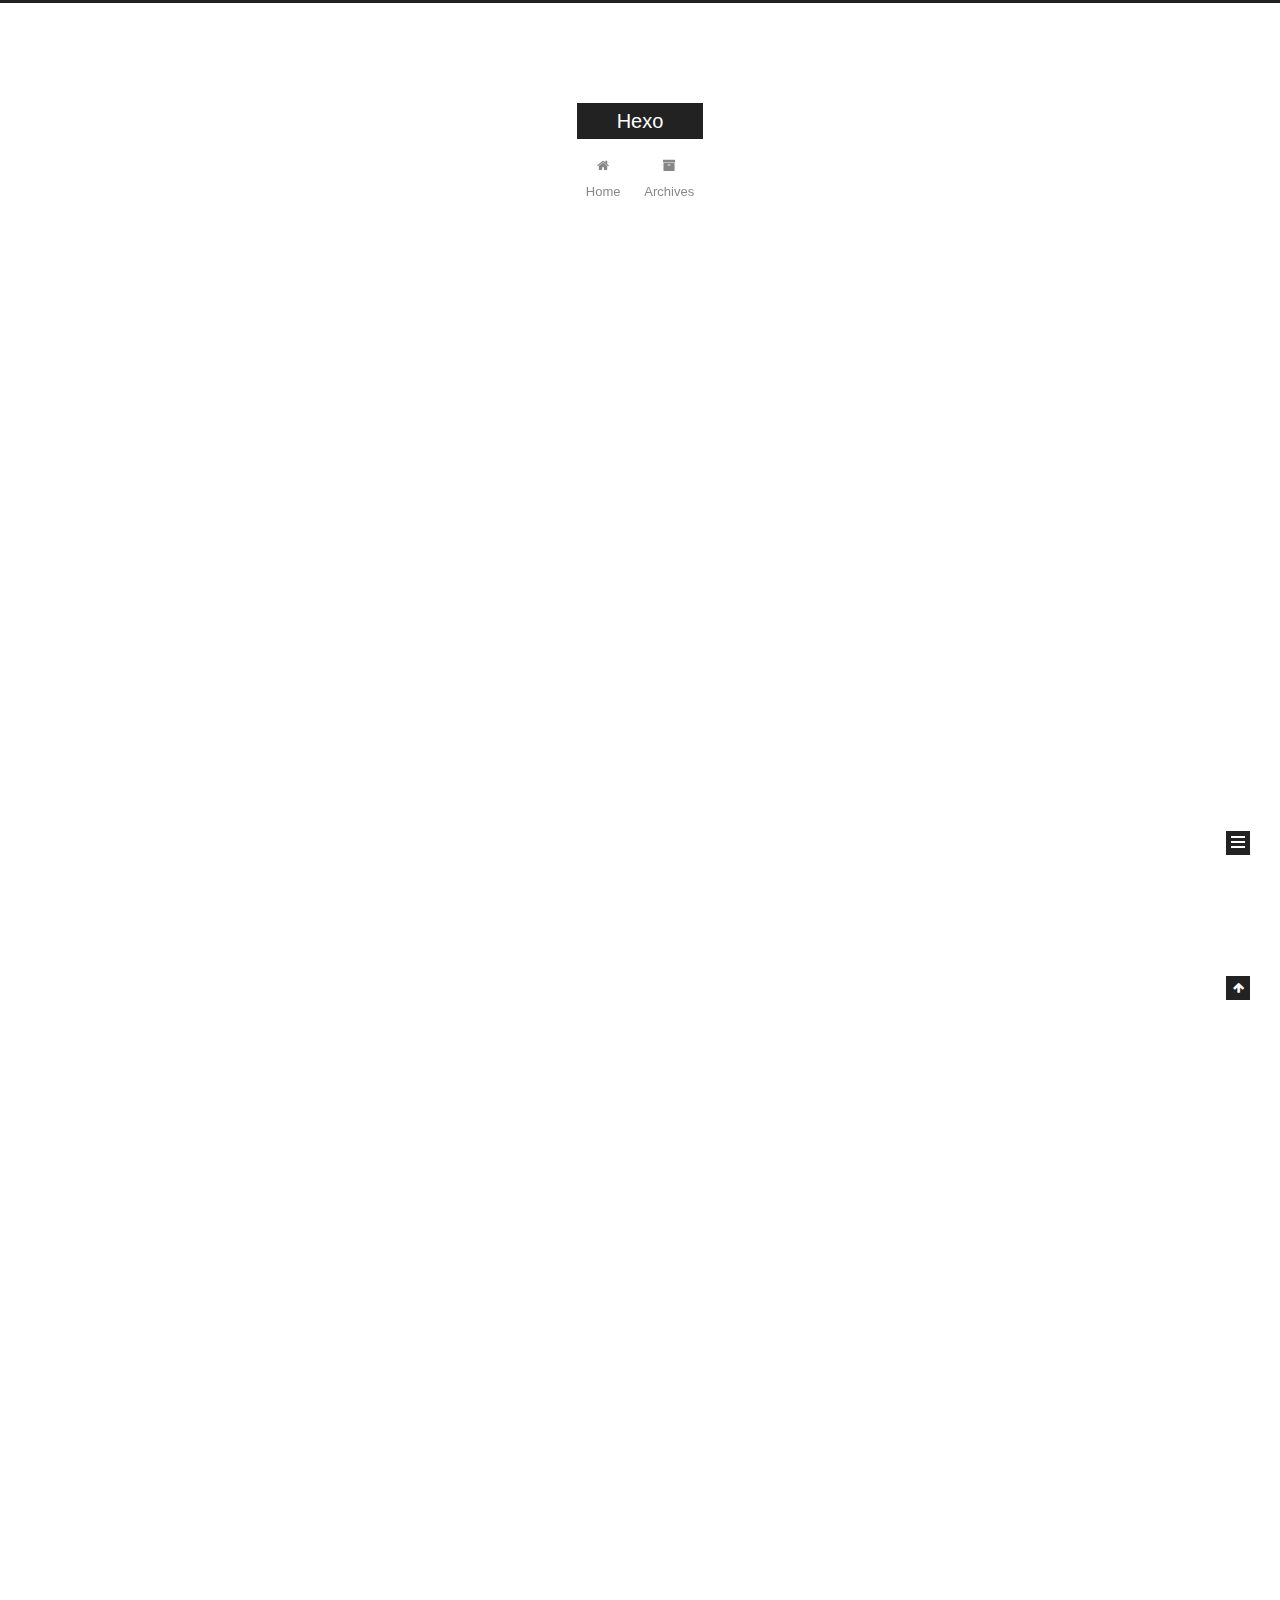
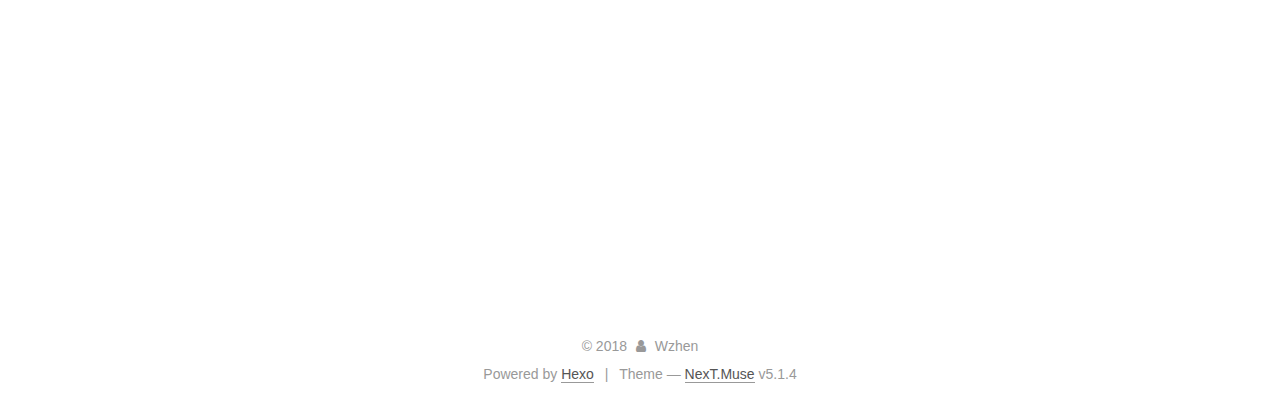
==== commit c02e2b1d: "Site updated: 2018-12-29 17:02:22" ====
--- a/index.html
+++ b/index.html
@@ -229,6 +229,125 @@
   
   
   <div class="post-block">
+    <link itemprop="mainEntityOfPage" href="http://yoursite.com/2018/12/29/hello-hexo/">
+
+    <span hidden itemprop="author" itemscope="" itemtype="http://schema.org/Person">
+      <meta itemprop="name" content="Wzhen">
+      <meta itemprop="description" content="">
+      <meta itemprop="image" content="/images/avatar.gif">
+    </span>
+
+    <span hidden itemprop="publisher" itemscope="" itemtype="http://schema.org/Organization">
+      <meta itemprop="name" content="Hexo">
+    </span>
+
+    
+      <header class="post-header">
+
+        
+        
+          <h1 class="post-title" itemprop="name headline">
+                
+                <a class="post-title-link" href="/2018/12/29/hello-hexo/" itemprop="url">hello,hexo</a></h1>
+        
+
+        <div class="post-meta">
+          <span class="post-time">
+            
+              <span class="post-meta-item-icon">
+                <i class="fa fa-calendar-o"></i>
+              </span>
+              
+                <span class="post-meta-item-text">Posted on</span>
+              
+              <time title="Post created" itemprop="dateCreated datePublished" datetime="2018-12-29T17:00:11+08:00">
+                2018-12-29
+              </time>
+            
+
+            
+
+            
+          </span>
+
+          
+
+          
+            
+          
+
+          
+          
+
+          
+
+          
+
+          
+
+        </div>
+      </header>
+    
+
+    
+    
+    
+    <div class="post-body" itemprop="articleBody">
+
+      
+      
+
+      
+        
+          
+            
+          
+        
+      
+    </div>
+    
+    
+    
+
+    
+
+    
+
+    
+
+    <footer class="post-footer">
+      
+
+      
+
+      
+
+      
+      
+        <div class="post-eof"></div>
+      
+    </footer>
+  </div>
+  
+  
+  
+  </article>
+
+
+    
+      
+
+  
+
+  
+  
+  
+
+  <article class="post post-type-normal" itemscope="" itemtype="http://schema.org/Article">
+  
+  
+  
+  <div class="post-block">
     <link itemprop="mainEntityOfPage" href="http://yoursite.com/2018/12/23/zhen/">
 
     <span hidden itemprop="author" itemscope="" itemtype="http://schema.org/Person">
@@ -628,7 +747,7 @@
               
                 <a href="/archives/">
               
-                  <span class="site-state-item-count">3</span>
+                  <span class="site-state-item-count">4</span>
                   <span class="site-state-item-name">posts</span>
                 </a>
               </div>
--- a/css/main.css
+++ b/css/main.css
@@ -1822,7 +1822,7 @@
   width: 4px;
   height: 4px;
   border-radius: 50%;
-  background: #2f37ff;
+  background: #d0ff95;
 }
 .links-of-blogroll {
   font-size: 13px;
